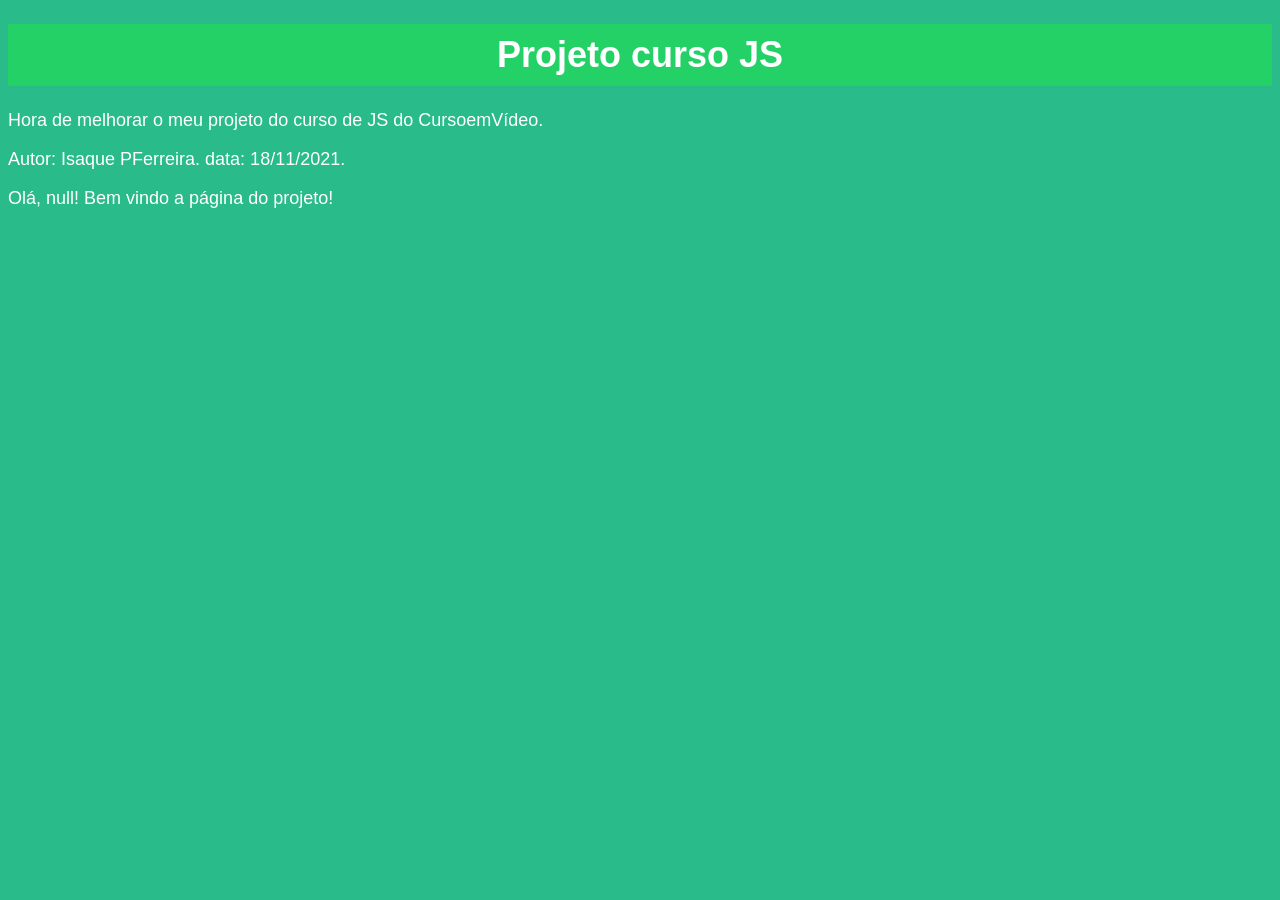
==== exercicios/ex002/index.html @ 7ce68b75 "continua a praticar" ====
<!DOCTYPE html>
<html lang="pt-BR">
<head>
    <meta charset="UTF-8">
    <meta http-equiv="X-UA-Compatible" content="IE=edge">
    <meta name="viewport" content="width=device-width, initial-scale=1.0">
    <link rel="stylesheet" href="css/style.css">
    <title>Meu projeto JS</title>
</head>
<body>
    <h1>Projeto curso JS</h1>
    <p>Hora de melhorar o meu projeto do curso de JS do CursoemVídeo.</p>
    <p>Autor: Isaque PFerreira. data: 18/11/2021.</p>
    <script>
        var nome = window.prompt('Qual o seu nome?');
        document.write(`Olá, ${nome}! Bem vindo a página do projeto!`);
    </script>
</body>
</html>
---- exercicios/ex002/css/style.css ----
body {
    background-color: #29bb8a;
    font-family: Arial, Helvetica, sans-serif;
    font-size: large;
    color: #FFF;
}
h1 {
    text-align: center;
    padding: 10px;
    background-color: #24D166;
}
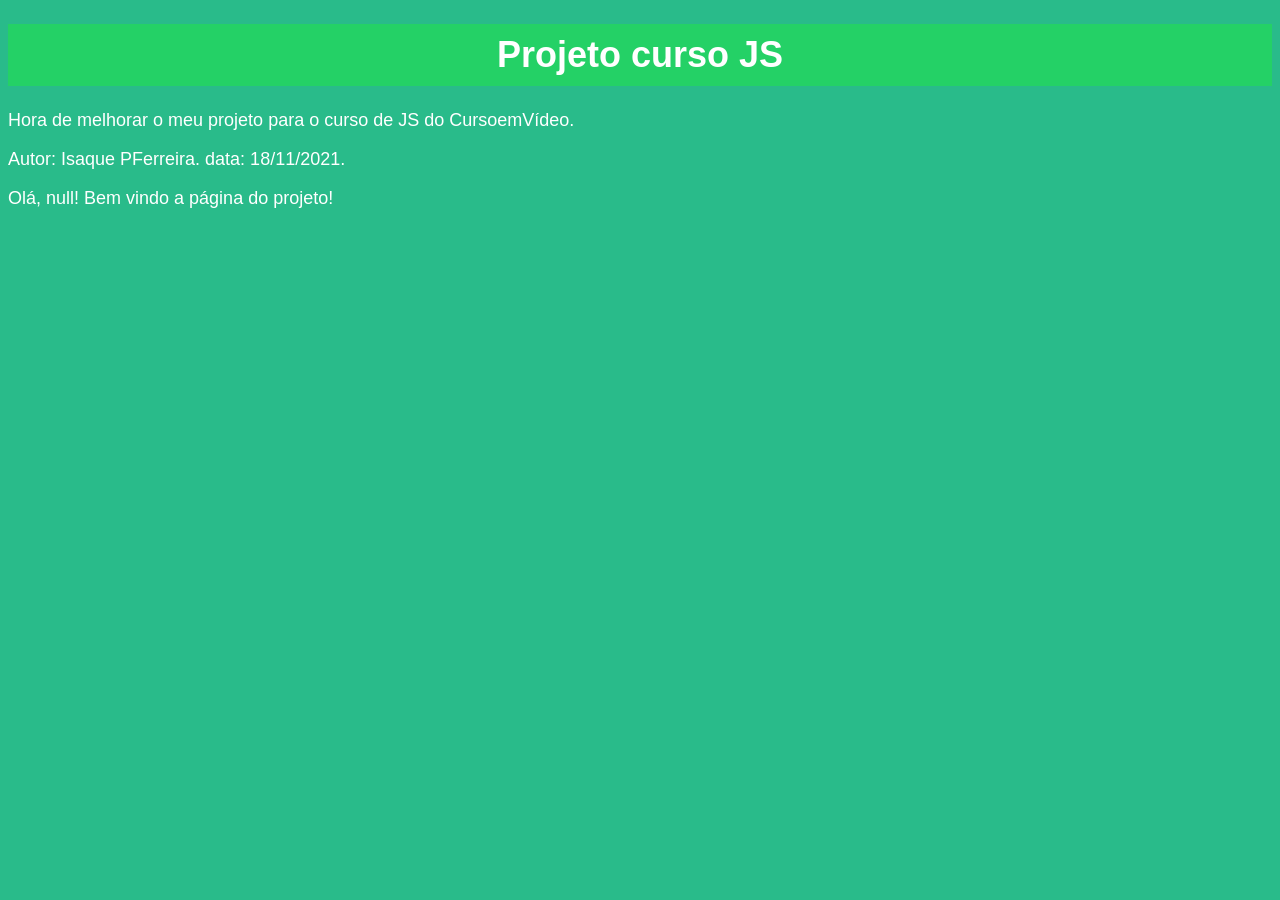
==== commit 0396c8b4: "altera pequena coisa no paragrafo" ====
--- a/exercicios/ex002/index.html
+++ b/exercicios/ex002/index.html
@@ -9,7 +9,7 @@
 </head>
 <body>
     <h1>Projeto curso JS</h1>
-    <p>Hora de melhorar o meu projeto do curso de JS do CursoemVídeo.</p>
+    <p>Hora de melhorar o meu projeto para o curso de JS do CursoemVídeo.</p>
     <p>Autor: Isaque PFerreira. data: 18/11/2021.</p>
     <script>
         var nome = window.prompt('Qual o seu nome?');
